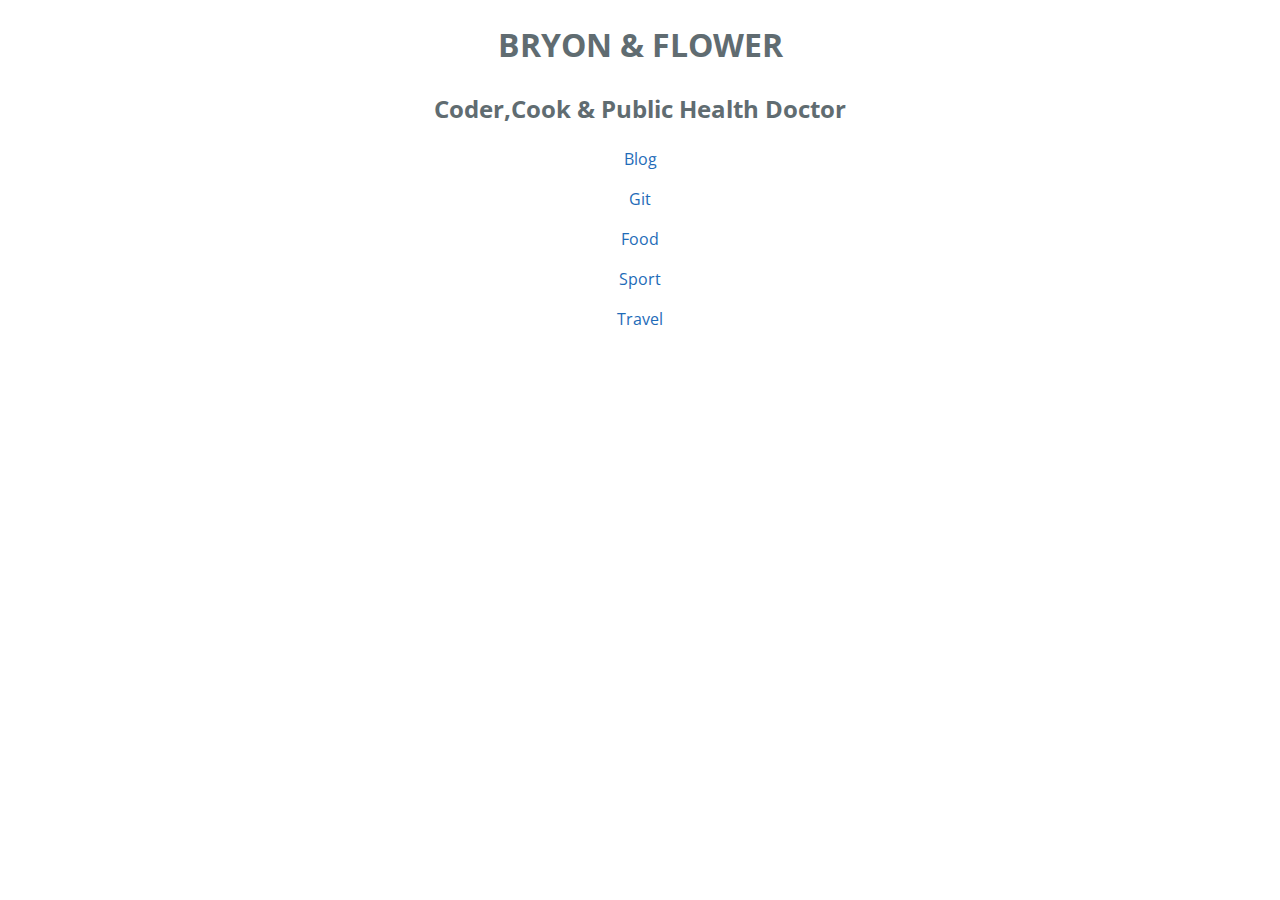
==== page/blog.html @ a8d7e19f "http://evanyou.me/ 仿造该页面来主页面" ====
<!DOCTYPE html>
<html lang="en-us">
  <head>
    <meta charset="UTF-8">
    <title>Bryon</title>
	<link rel="shortcut icon" href="../images/avatar/y_4.png">
    <meta name="viewport" content="width=device-width, initial-scale=1">
    <link rel="stylesheet" type="text/css" href="stylesheets/normalize.css" media="screen">
    <link href='https://fonts.googleapis.com/css?family=Open+Sans:400,700' rel='stylesheet' type='text/css'>
    <link rel="stylesheet" type="text/css" href="../stylesheets/stylesheet.css" media="screen">
    <link rel="stylesheet" type="text/css" href="../stylesheets/github-light.css" media="screen">
	<script type="text/javascript" src="../lib/jquery-2.1.4.min.js"></script>
  </head>
  <body align="center">
      <div>
      <h1>BRYON & FLOWER</h1>
	  <h2>Coder,Cook & Public Health Doctor</h2>
	  <p><a href="page/blog.html" target="_blank">Blog</a></p>
	  <p><a href="https://github.com/bryonliu" target="_blank">Git</a></p>
	  <p><a href="page/food.html" target="_blank">Food</a></p>
	  <p><a href="page/sport.html" target="_blank">Sport</a></p>
	  <p><a href="page/travel.html" target="_blank">Travel</a></p>
	  </div>
  </body>
</html>
---- stylesheets/stylesheet.css ----
* {
  box-sizing: border-box; }

body {
  padding: 0;
  margin: 0;
  font-family: "Open Sans", "Helvetica Neue", Helvetica, Arial, sans-serif;
  font-size: 16px;
  line-height: 1.5;
  color: #606c71; }

a {
  color: #1e6bb8;
  text-decoration: none; }
  a:hover {
    text-decoration: underline; }

.btn {
  display: inline-block;
  margin-bottom: 1rem;
  color: rgba(255, 255, 255, 0.7);
  background-color: rgba(255, 255, 255, 0.08);
  border-color: rgba(255, 255, 255, 0.2);
  border-style: solid;
  border-width: 1px;
  border-radius: 0.3rem;
  transition: color 0.2s, background-color 0.2s, border-color 0.2s; }
  .btn + .btn {
    margin-left: 1rem; }

.btn:hover {
  color: rgba(255, 255, 255, 0.8);
  text-decoration: none;
  background-color: rgba(255, 255, 255, 0.2);
  border-color: rgba(255, 255, 255, 0.3); }

@media screen and (min-width: 64em) {
  .btn {
    padding: 0.75rem 1rem; } }

@media screen and (min-width: 42em) and (max-width: 64em) {
  .btn {
    padding: 0.6rem 0.9rem;
    font-size: 0.9rem; } }

@media screen and (max-width: 42em) {
  .btn {
    display: block;
    width: 100%;
    padding: 0.75rem;
    font-size: 0.9rem; }
    .btn + .btn {
      margin-top: 1rem;
      margin-left: 0; } }

.page-header {
  color: #fff;
  text-align: center;
  background-color: #159957;
  background-image: linear-gradient(120deg, #155799, #159957); }

@media screen and (min-width: 64em) {
  .page-header {
    padding: 5rem 6rem; } }

@media screen and (min-width: 42em) and (max-width: 64em) {
  .page-header {
    padding: 3rem 4rem; } }

@media screen and (max-width: 42em) {
  .page-header {
    padding: 2rem 1rem; } }

.project-name {
  margin-top: 0;
  margin-bottom: 0.1rem; }

@media screen and (min-width: 64em) {
  .project-name {
    font-size: 3.25rem; } }

@media screen and (min-width: 42em) and (max-width: 64em) {
  .project-name {
    font-size: 2.25rem; } }

@media screen and (max-width: 42em) {
  .project-name {
    font-size: 1.75rem; } }

.project-tagline {
  margin-bottom: 2rem;
  font-weight: normal;
  opacity: 0.7; }

@media screen and (min-width: 64em) {
  .project-tagline {
    font-size: 1.25rem; } }

@media screen and (min-width: 42em) and (max-width: 64em) {
  .project-tagline {
    font-size: 1.15rem; } }

@media screen and (max-width: 42em) {
  .project-tagline {
    font-size: 1rem; } }

.main-content :first-child {
  margin-top: 0; }
.main-content img {
  max-width: 100%; }
.main-content h1, .main-content h2, .main-content h3, .main-content h4, .main-content h5, .main-content h6 {
  margin-top: 2rem;
  margin-bottom: 1rem;
  font-weight: normal;
  color: #159957; }
.main-content p {
  margin-bottom: 1em; }
.main-content code {
  padding: 2px 4px;
  font-family: Consolas, "Liberation Mono", Menlo, Courier, monospace;
  font-size: 0.9rem;
  color: #383e41;
  background-color: #f3f6fa;
  border-radius: 0.3rem; }
.main-content pre {
  padding: 0.8rem;
  margin-top: 0;
  margin-bottom: 1rem;
  font: 1rem Consolas, "Liberation Mono", Menlo, Courier, monospace;
  color: #567482;
  word-wrap: normal;
  background-color: #f3f6fa;
  border: solid 1px #dce6f0;
  border-radius: 0.3rem; }
  .main-content pre > code {
    padding: 0;
    margin: 0;
    font-size: 0.9rem;
    color: #567482;
    word-break: normal;
    white-space: pre;
    background: transparent;
    border: 0; }
.main-content .highlight {
  margin-bottom: 1rem; }
  .main-content .highlight pre {
    margin-bottom: 0;
    word-break: normal; }
.main-content .highlight pre, .main-content pre {
  padding: 0.8rem;
  overflow: auto;
  font-size: 0.9rem;
  line-height: 1.45;
  border-radius: 0.3rem; }
.main-content pre code, .main-content pre tt {
  display: inline;
  max-width: initial;
  padding: 0;
  margin: 0;
  overflow: initial;
  line-height: inherit;
  word-wrap: normal;
  background-color: transparent;
  border: 0; }
  .main-content pre code:before, .main-content pre code:after, .main-content pre tt:before, .main-content pre tt:after {
    content: normal; }
.main-content ul, .main-content ol {
  margin-top: 0; }
.main-content blockquote {
  padding: 0 1rem;
  margin-left: 0;
  color: #819198;
  border-left: 0.3rem solid #dce6f0; }
  .main-content blockquote > :first-child {
    margin-top: 0; }
  .main-content blockquote > :last-child {
    margin-bottom: 0; }
.main-content table {
  display: block;
  width: 100%;
  overflow: auto;
  word-break: normal;
  word-break: keep-all; }
  .main-content table th {
    font-weight: bold; }
  .main-content table th, .main-content table td {
    padding: 0.5rem 1rem;
    border: 1px solid #e9ebec; }
.main-content dl {
  padding: 0; }
  .main-content dl dt {
    padding: 0;
    margin-top: 1rem;
    font-size: 1rem;
    font-weight: bold; }
  .main-content dl dd {
    padding: 0;
    margin-bottom: 1rem; }
.main-content hr {
  height: 2px;
  padding: 0;
  margin: 1rem 0;
  background-color: #eff0f1;
  border: 0; }

@media screen and (min-width: 64em) {
  .main-content {
    max-width: 64rem;
    padding: 2rem 6rem;
    margin: 0 auto;
    font-size: 1.1rem; } }

@media screen and (min-width: 42em) and (max-width: 64em) {
  .main-content {
    padding: 2rem 4rem;
    font-size: 1.1rem; } }

@media screen and (max-width: 42em) {
  .main-content {
    padding: 2rem 1rem;
    font-size: 1rem; } }

.site-footer {
  padding-top: 2rem;
  margin-top: 2rem;
  border-top: solid 1px #eff0f1; }

.site-footer-owner {
  display: block;
  font-weight: bold; }

.site-footer-credits {
  color: #819198; }

@media screen and (min-width: 64em) {
  .site-footer {
    font-size: 1rem; } }

@media screen and (min-width: 42em) and (max-width: 64em) {
  .site-footer {
    font-size: 1rem; } }

@media screen and (max-width: 42em) {
  .site-footer {
    font-size: 0.9rem; } }
---- stylesheets/github-light.css ----
/*
   Copyright 2014 GitHub Inc.

   Licensed under the Apache License, Version 2.0 (the "License");
   you may not use this file except in compliance with the License.
   You may obtain a copy of the License at

       http://www.apache.org/licenses/LICENSE-2.0

   Unless required by applicable law or agreed to in writing, software
   distributed under the License is distributed on an "AS IS" BASIS,
   WITHOUT WARRANTIES OR CONDITIONS OF ANY KIND, either express or implied.
   See the License for the specific language governing permissions and
   limitations under the License.

*/

.pl-c /* comment */ {
  color: #969896;
}

.pl-c1      /* constant, markup.raw, meta.diff.header, meta.module-reference, meta.property-name, support, support.constant, support.variable, variable.other.constant */,
.pl-s .pl-v /* string variable */ {
  color: #0086b3;
}

.pl-e  /* entity */,
.pl-en /* entity.name */ {
  color: #795da3;
}

.pl-s .pl-s1 /* string source */,
.pl-smi      /* storage.modifier.import, storage.modifier.package, storage.type.java, variable.other, variable.parameter.function */ {
  color: #333;
}

.pl-ent /* entity.name.tag */ {
  color: #63a35c;
}

.pl-k /* keyword, storage, storage.type */ {
  color: #a71d5d;
}

.pl-pds              /* punctuation.definition.string, string.regexp.character-class */,
.pl-s                /* string */,
.pl-s .pl-pse .pl-s1 /* string punctuation.section.embedded source */,
.pl-sr               /* string.regexp */,
.pl-sr .pl-cce       /* string.regexp constant.character.escape */,
.pl-sr .pl-sra       /* string.regexp string.regexp.arbitrary-repitition */,
.pl-sr .pl-sre       /* string.regexp source.ruby.embedded */ {
  color: #183691;
}

.pl-v /* variable */ {
  color: #ed6a43;
}

.pl-id /* invalid.deprecated */ {
  color: #b52a1d;
}

.pl-ii /* invalid.illegal */ {
  background-color: #b52a1d;
  color: #f8f8f8;
}

.pl-sr .pl-cce /* string.regexp constant.character.escape */ {
  color: #63a35c;
  font-weight: bold;
}

.pl-ml /* markup.list */ {
  color: #693a17;
}

.pl-mh        /* markup.heading */,
.pl-mh .pl-en /* markup.heading entity.name */,
.pl-ms        /* meta.separator */ {
  color: #1d3e81;
  font-weight: bold;
}

.pl-mq /* markup.quote */ {
  color: #008080;
}

.pl-mi /* markup.italic */ {
  color: #333;
  font-style: italic;
}

.pl-mb /* markup.bold */ {
  color: #333;
  font-weight: bold;
}

.pl-md /* markup.deleted, meta.diff.header.from-file */ {
  background-color: #ffecec;
  color: #bd2c00;
}

.pl-mi1 /* markup.inserted, meta.diff.header.to-file */ {
  background-color: #eaffea;
  color: #55a532;
}

.pl-mdr /* meta.diff.range */ {
  color: #795da3;
  font-weight: bold;
}

.pl-mo /* meta.output */ {
  color: #1d3e81;
}
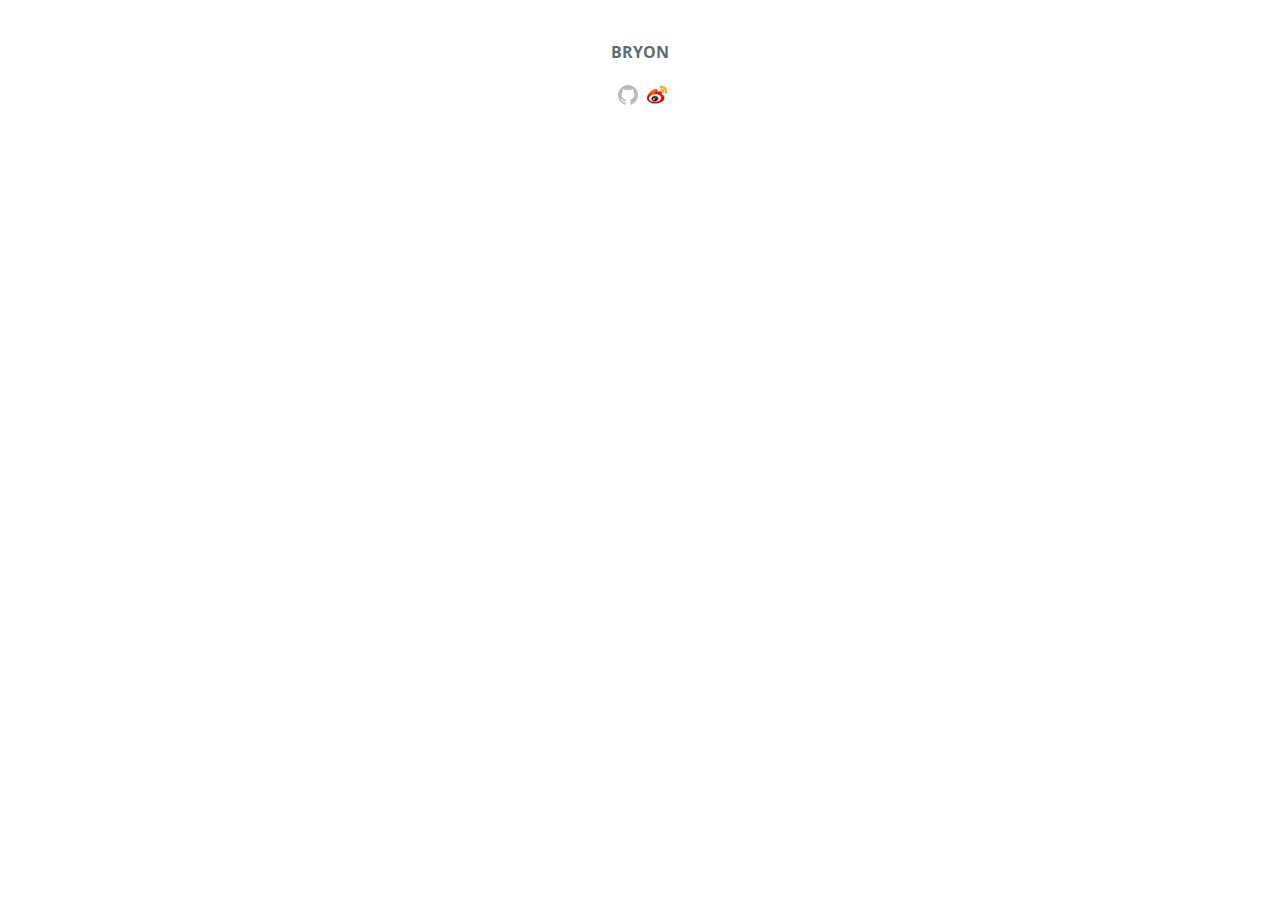
==== commit ea575a26: "modify" ====
--- a/page/blog.html
+++ b/page/blog.html
@@ -9,17 +9,14 @@
     <link href='https://fonts.googleapis.com/css?family=Open+Sans:400,700' rel='stylesheet' type='text/css'>
     <link rel="stylesheet" type="text/css" href="../stylesheets/stylesheet.css" media="screen">
     <link rel="stylesheet" type="text/css" href="../stylesheets/github-light.css" media="screen">
+	<link rel="stylesheet" type="text/css" href="../stylesheets/blog-common.css" media="screen">
 	<script type="text/javascript" src="../lib/jquery-2.1.4.min.js"></script>
   </head>
   <body align="center">
       <div>
-      <h1>BRYON & FLOWER</h1>
-	  <h2>Coder,Cook & Public Health Doctor</h2>
-	  <p><a href="page/blog.html" target="_blank">Blog</a></p>
-	  <p><a href="https://github.com/bryonliu" target="_blank">Git</a></p>
-	  <p><a href="page/food.html" target="_blank">Food</a></p>
-	  <p><a href="page/sport.html" target="_blank">Sport</a></p>
-	  <p><a href="page/travel.html" target="_blank">Travel</a></p>
+      <h4 id="nick_name">BRYON</h4>
+	  <a href="https://github.com/bryonliu" target="_blank"><img id = "little_icon" src="../images/github.png" alt="my github"></a>
+	  <a href="http://weibo.com/u/2173353734/" target="_blank"><img id = "little_icon" src="../images/icon-weibo.png" alt="Sina WeiBo"></a>
 	  </div>
   </body>
 </html>--- a/stylesheets/blog-common.css
+++ b/stylesheets/blog-common.css
@@ -0,0 +1,8 @@
+#nick_name{
+	margin-top:40px;
+}
+#little_icon{
+	width:20px;
+	height:20px;
+	margin-left:5px;
+}